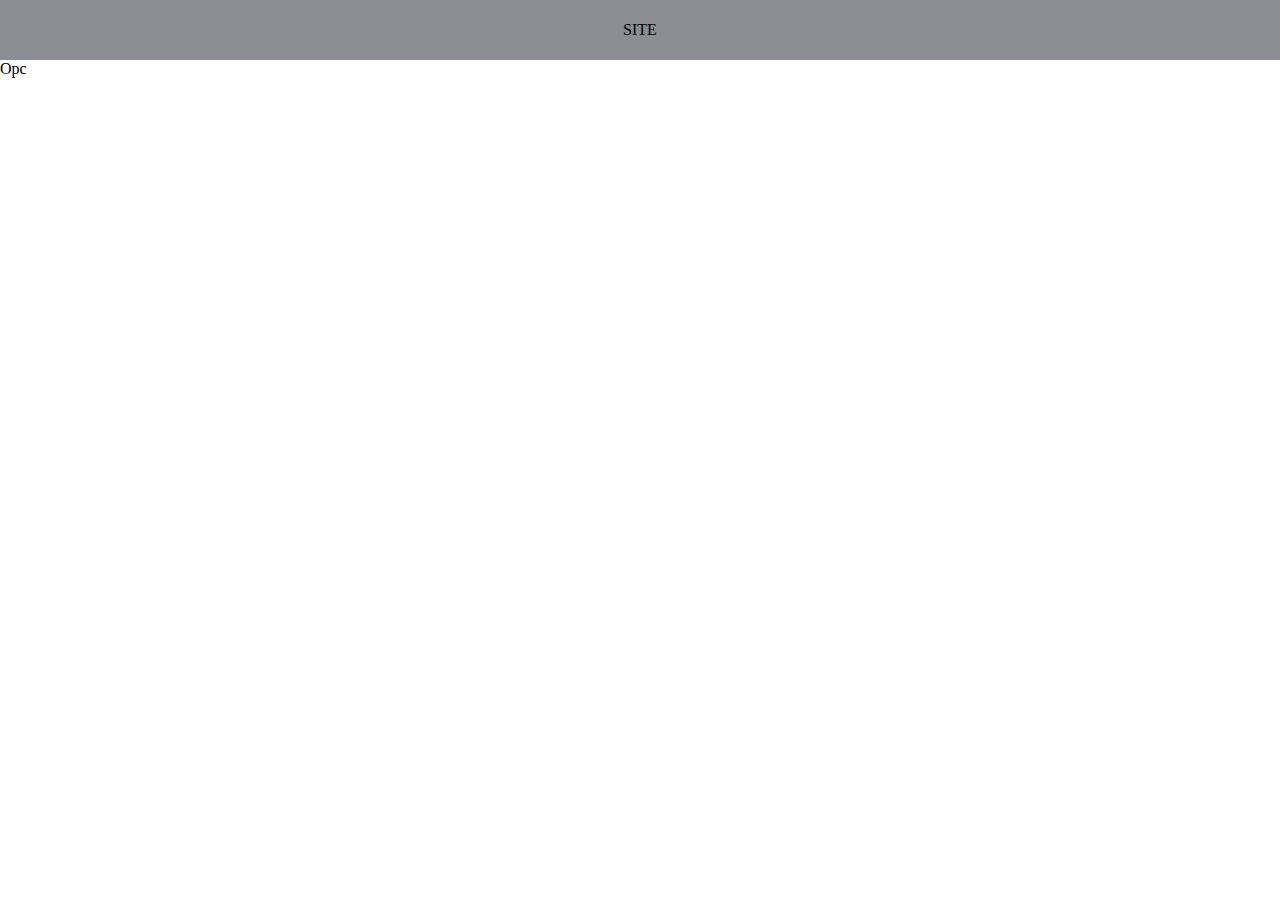
==== nicho/melhores-nichos-em-2023/index.html @ 60cbc048 "update nicho/melhores-nichos-em-2023/index.html" ====
<!DOCTYPE html>
<html lang="pt-br">
<head>
    <meta charset="UTF-8">
    <meta name="viewport" content="width=device-width, initial-scale=1.0">
    <meta http-equiv="X-UA-Compatible" content="ie=edge">
    <link rel="stylesheet" href="style.css">
    <title>Melhores nichos para fazer em 2023</title>
</head>
<body>
    <header>
        SITE
    </header>
    <script type="text/javascript">
        atOptions = {
            'key': '4ed47437ee6a1f17b41e10dc8502a7c2',
            'format': 'iframe',
            'height': 300,
            'width': 160,
            'params': {}
        };
        document.write('<scr' + 'ipt type="text/javascript" src="//www.highcpmcreativeformat.com/4ed47437ee6a1f17b41e10dc8502a7c2/invoke.js"></scr' + 'ipt>');
    </script> 
    <div>
        Opc
    </div>
</body>
</html>
---- nicho/melhores-nichos-em-2023/style.css ----
* {
    padding: 0;
    margin: 0;
    box-sizing: border-box;
}

header {
    display: flex;
    align-items: center;
    justify-content: center;
    height: 60px;
    background-color: #2b2c358a;
}
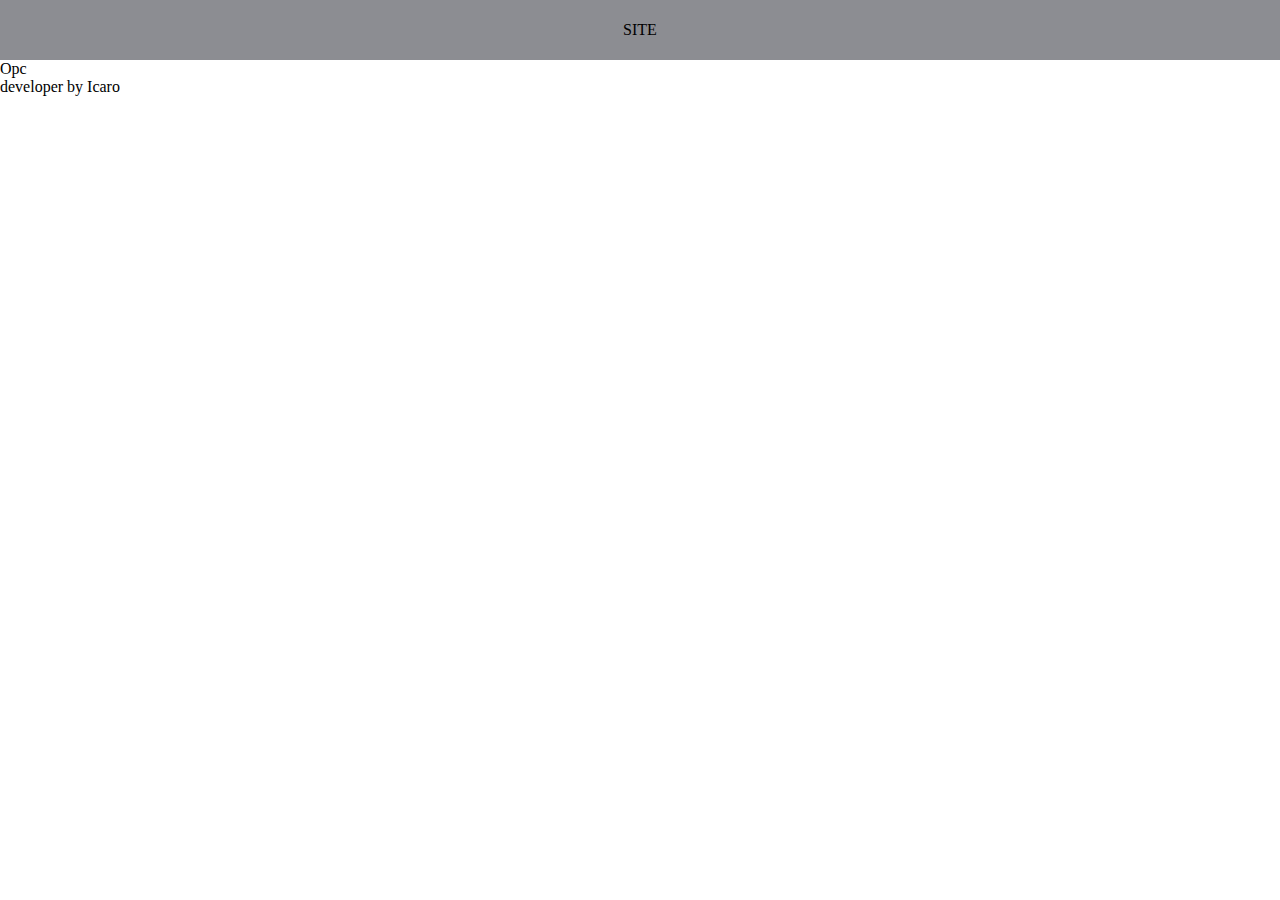
==== commit 922daabb: "update nicho/melhores-nichos-em-2023/index.html" ====
--- a/nicho/melhores-nichos-em-2023/index.html
+++ b/nicho/melhores-nichos-em-2023/index.html
@@ -11,18 +11,23 @@
     <header>
         SITE
     </header>
-    <script type="text/javascript">
-        atOptions = {
-            'key': '4ed47437ee6a1f17b41e10dc8502a7c2',
-            'format': 'iframe',
-            'height': 300,
-            'width': 160,
-            'params': {}
-        };
-        document.write('<scr' + 'ipt type="text/javascript" src="//www.highcpmcreativeformat.com/4ed47437ee6a1f17b41e10dc8502a7c2/invoke.js"></scr' + 'ipt>');
-    </script> 
-    <div>
-        Opc
-    </div>
+    <main>
+        <script type="text/javascript">
+            atOptions = {
+                'key': '4ed47437ee6a1f17b41e10dc8502a7c2',
+                'format': 'iframe',
+                'height': 300,
+                'width': 160,
+                'params': {}
+            };
+            document.write('<scr' + 'ipt type="text/javascript" src="//www.highcpmcreativeformat.com/4ed47437ee6a1f17b41e10dc8502a7c2/invoke.js"></scr' + 'ipt>');
+        </script>
+        <div>
+            Opc
+        </div>
+    </main> 
+    <footer>
+        developer by Icaro
+    </footer>
 </body>
 </html>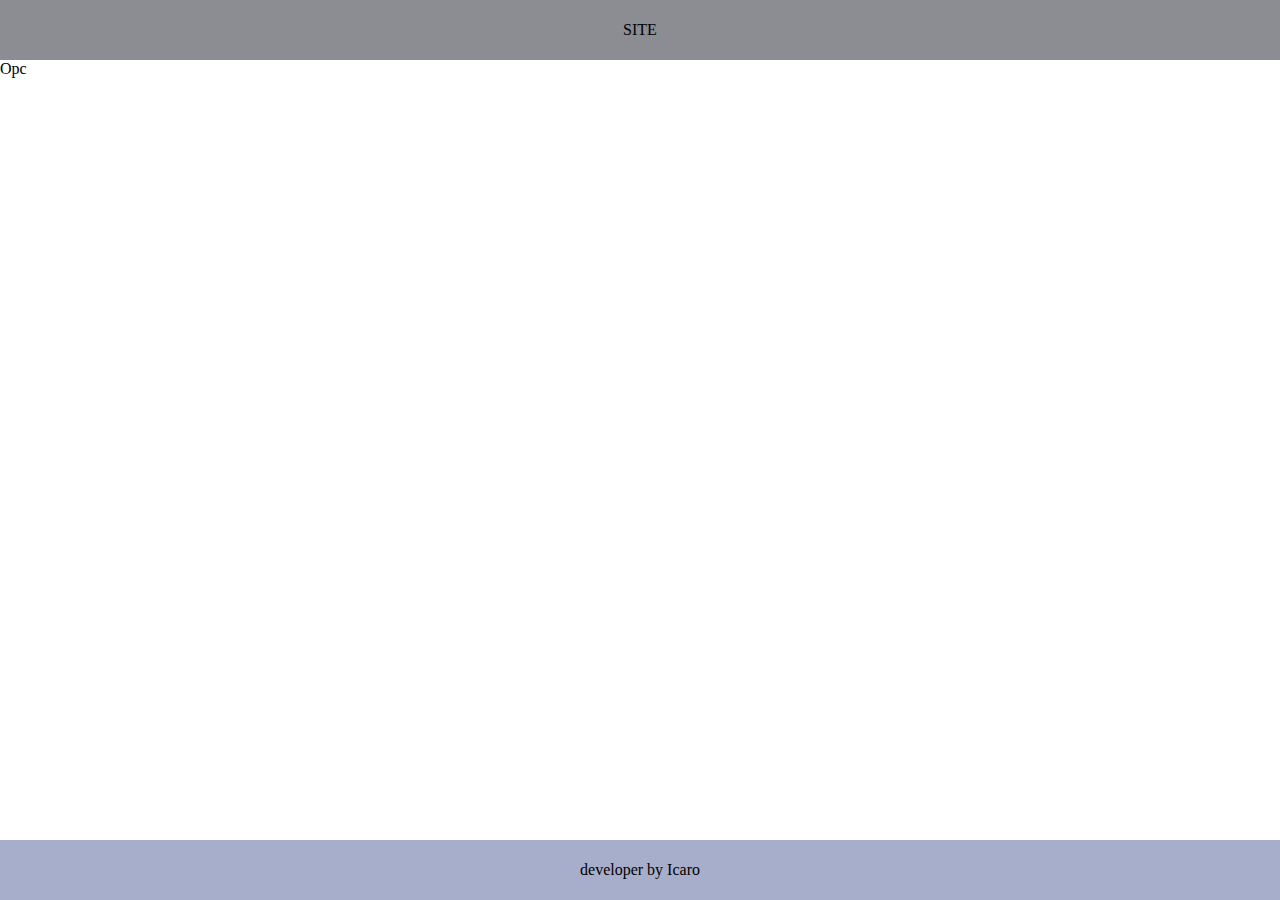
==== commit a141d030: "update nicho/melhores-nichos-em-2023/index.html" ====
--- a/nicho/melhores-nichos-em-2023/index.html
+++ b/nicho/melhores-nichos-em-2023/index.html
@@ -25,7 +25,7 @@
         <div>
             Opc
         </div>
-    </main> 
+    </main>
     <footer>
         developer by Icaro
     </footer>
--- a/nicho/melhores-nichos-em-2023/style.css
+++ b/nicho/melhores-nichos-em-2023/style.css
@@ -10,4 +10,18 @@
     justify-content: center;
     height: 60px;
     background-color: #2b2c358a;
+}
+
+main {
+    display: flex;
+    flex: flex;
+    height: calc(100vh - 120px);
+}
+
+footer {
+    display: flex;
+    align-items: center;
+    justify-content: center;
+    height: 60px;
+    background-color: #5c699e8a;
 }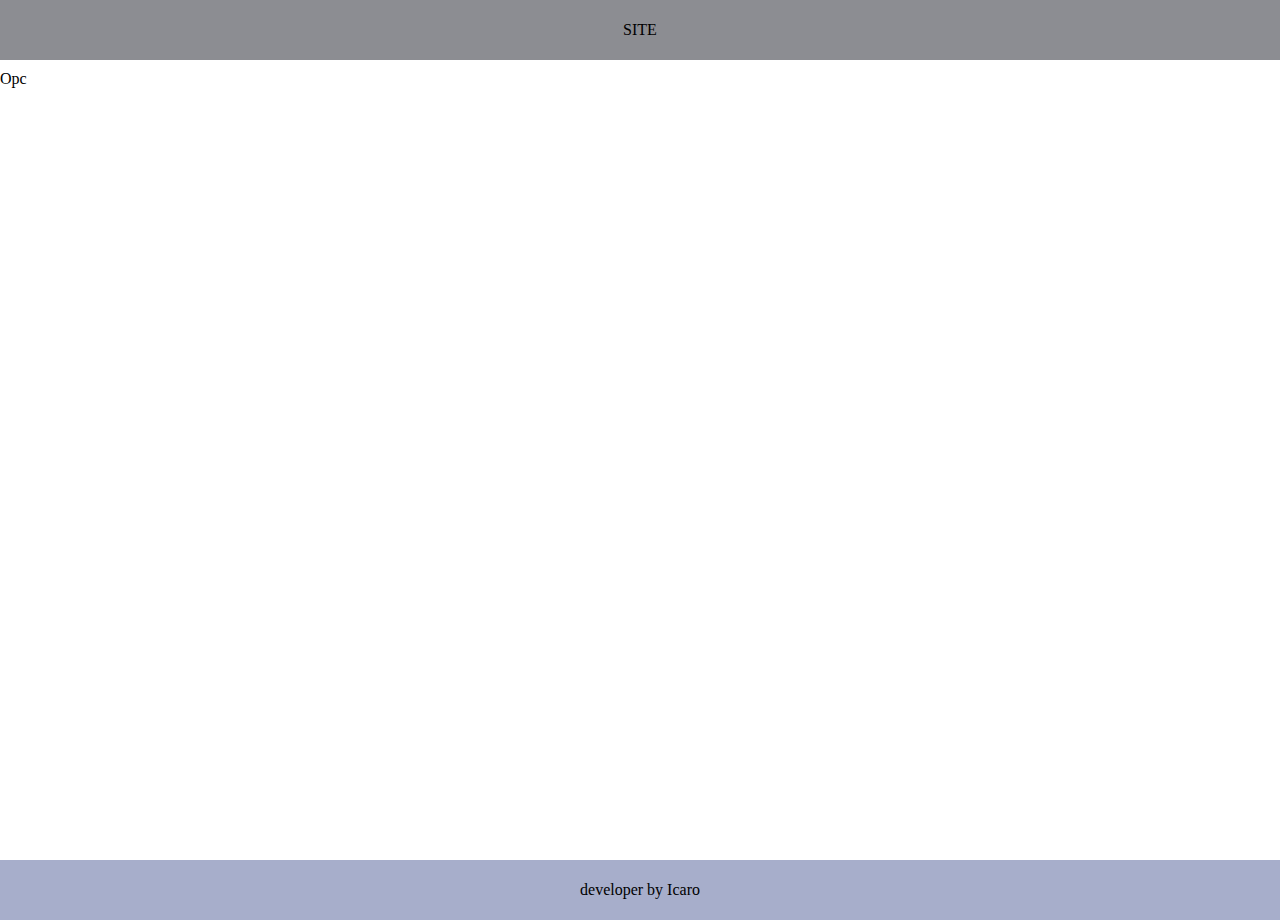
==== commit 76b8e689: "update nicho/melhores-nichos-em-2023/index.html" ====
--- a/nicho/melhores-nichos-em-2023/index.html
+++ b/nicho/melhores-nichos-em-2023/index.html
@@ -24,7 +24,17 @@
         </script>
         <div>
             Opc
-        </div>
+        </div> 
+        <script type="text/javascript">
+	atOptions = {
+		'key' : 'fa087f76fdbc422bdf5c9dabd6f76c05',
+		'format' : 'iframe',
+		'height' : 50,
+		'width' : 320,
+		'params' : {}
+	};
+	document.write('<scr' + 'ipt type="text/javascript" src="//www.highcpmcreativeformat.com/fa087f76fdbc422bdf5c9dabd6f76c05/invoke.js"></scr' + 'ipt>');
+</script>
     </main>
     <footer>
         developer by Icaro
--- a/nicho/melhores-nichos-em-2023/style.css
+++ b/nicho/melhores-nichos-em-2023/style.css
@@ -14,8 +14,8 @@
 
 main {
     display: flex;
-    flex: flex;
-    height: calc(100vh - 120px);
+    height: calc(100vh - 120px); 
+    margin: 10px 0 10px 0;
 }
 
 footer {
